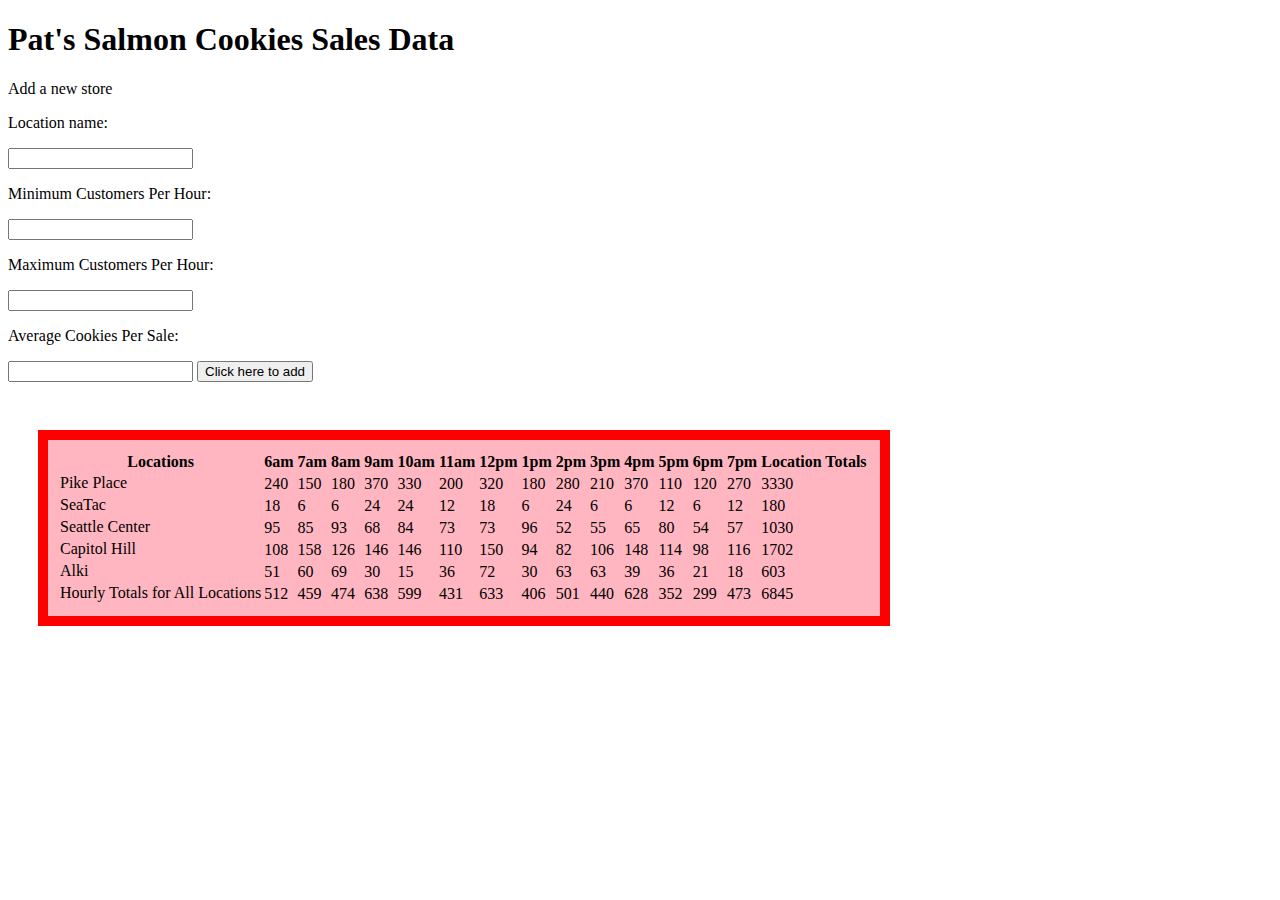
==== sales.html @ 4c940baf "got table working" ====
<!DOCTYPE html>
<html>
<head>
    <meta charset="utf-8" />
    <meta http-equiv="X-UA-Compatible" content="IE=edge">
    <title>Sales Page</title>
    <meta name="viewport" content="width=device-width, initial-scale=1">
    <link rel="stylesheet" href="main.css">
</head>

<body>
    <h1>Pat's Salmon Cookies Sales Data </h1> 
    <div id="new-store"><label>Add a new store </label>
      <form id="add-store">
          <p> Location name: </p>
          <input type="text" id="location">
          <p>Minimum Customers Per Hour: </p>
          <input type="text" id="min">
          <p>Maximum Customers Per Hour:</p>
          <input type="text" id="max">
          <p>Average Cookies Per Sale:</p>
          <input type="text" id="avg">
          <button id="submit" type="submit" onclick="return add(event);"> Click here to add </button>
      </form><br>
    </div>
        
    <table id = 'table'>
        <tr>
          <th>Locations</th>
          <th>6am</th> 
          <th>7am</th> 
          <th>8am</th> 
          <th>9am</th> 
          <th>10am</th> 
          <th>11am</th> 
          <th>12pm</th> 
          <th>1pm</th> 
          <th>2pm</th> 
          <th>3pm</th> 
          <th>4pm</th> 
          <th>5pm</th> 
          <th>6pm</th> 
          <th>7pm</th> 
          <th>Location Totals</th> 
        </tr>
      </table>

      <script type="text/javascript" src="sales.js"></script>
</body>
</html>
---- main.css ----
body {
    font-style: Arial;
}
#table {
    font-style: Georgia;
    background: lightpink;
    box-sizing: border-box; 
    border: 10px solid red;
    padding: 20px;
    margin: 30px;
    padding: 10px;
    height: 150px;
    width: 600 px;
}

.relative {
    position: relative;
    
}

.absolute {
    position: absolute;
    right: 0px;
    top: 5px;
    border: 1px solid green;

}

.fixed {
    position: fixed;
    top: 40%;
    right: 0px;
}

.sticky {
    position: sticky;
    top: 0px;
}

.box.flex {
    display: flex;
}
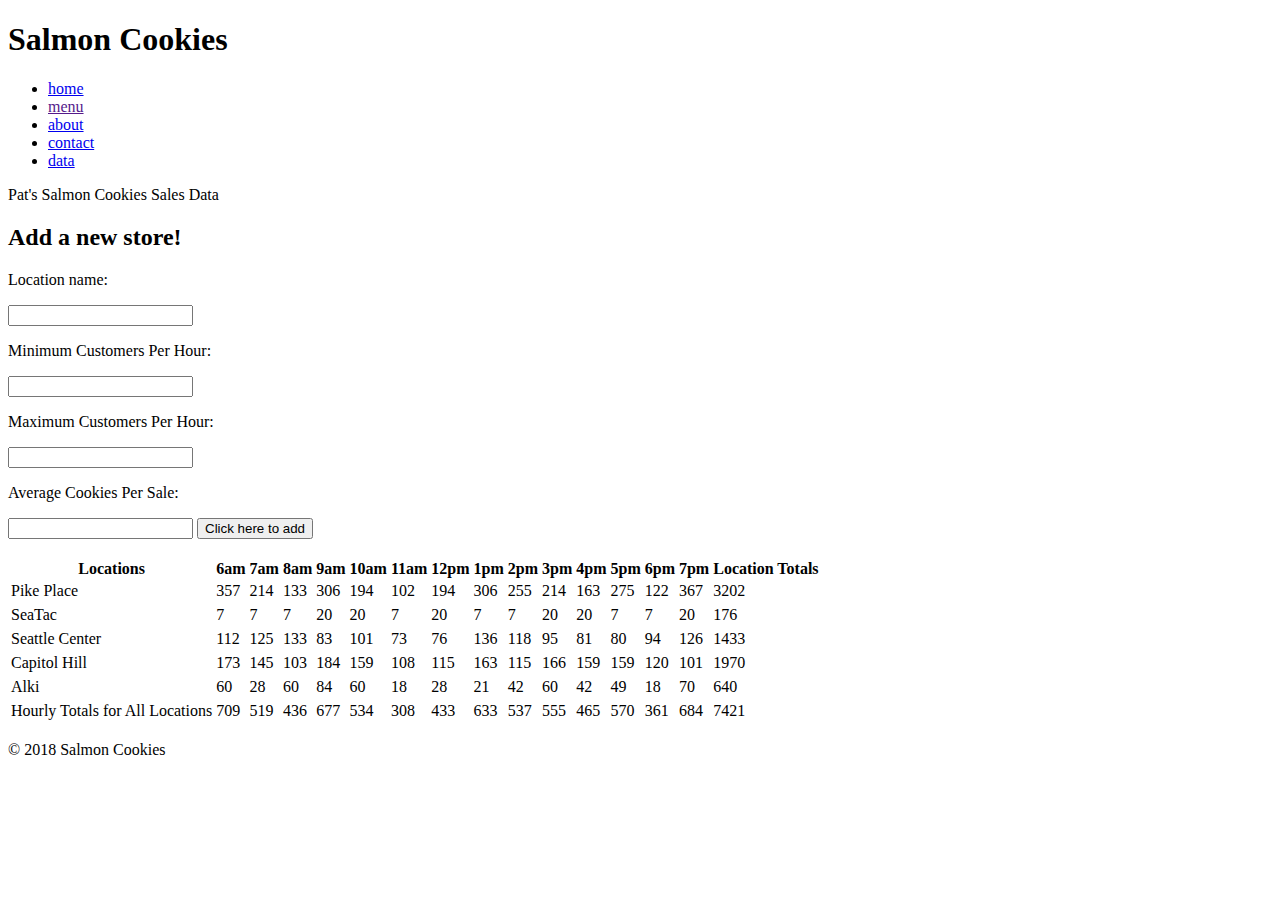
==== commit 4ad76ee0: "table working but not refresh" ====
--- a/sales.html
+++ b/sales.html
@@ -5,46 +5,93 @@
     <meta http-equiv="X-UA-Compatible" content="IE=edge">
     <title>Sales Page</title>
     <meta name="viewport" content="width=device-width, initial-scale=1">
-    <link rel="stylesheet" href="main.css">
+    <link rel="stylesheet" href="css/main.css">
 </head>
 
 <body>
-    <h1>Pat's Salmon Cookies Sales Data </h1> 
-    <div id="new-store"><label>Add a new store </label>
-      <form id="add-store">
-          <p> Location name: </p>
-          <input type="text" id="location">
-          <p>Minimum Customers Per Hour: </p>
-          <input type="text" id="min">
-          <p>Maximum Customers Per Hour:</p>
-          <input type="text" id="max">
-          <p>Average Cookies Per Sale:</p>
-          <input type="text" id="avg">
-          <button id="submit" type="submit" onclick="return add(event);"> Click here to add </button>
-      </form><br>
-    </div>
+    <div class="wrapper">
+        <header>
+            <h1> Salmon Cookies</h1>
+            <nav>
+                <ul>
+                    <li><a href=".." class="current">home</a></li> 
+                    <li><a href="">menu</a></li>
+                    <li><a href=about.html>about</a></li>
+                    <li><a href=contact.html>contact</a></li>
+                    <li><a href=sales.html>data</a></li>
+                </ul> 
+            </nav>
+        </header>
+        <div class = "company-name">
+                Pat's Salmon Cookies Sales Data
+        </div>
+
+        <div id="new-store"><h2>Add a new store! </h2>
+          <form id="add-store">
+              <p> Location name: </p>
+              <input type="text" name="location" required>
+              <p>Minimum Customers Per Hour: </p>
+              <input type="tsext" name="min" required>
+              <p>Maximum Customers Per Hour:</p>
+              <input type="text" name="max" required>
+              <p>Average Cookies Per Sale:</p>
+              <input type="text" name="avg" required>
+              <button id="submit"> Click here to add </button>
+          </form><br>
+        </div>
+            
+    
+        <div>
+            <table id="table">
+                <thead>
+                    <tr>
+                        <th>Locations</th>
+                        <th>6am</th> 
+                        <th>7am</th> 
+                        <th>8am</th> 
+                        <th>9am</th> 
+                        <th>10am</th> 
+                        <th>11am</th> 
+                        <th>12pm</th> 
+                        <th>1pm</th> 
+                        <th>2pm</th> 
+                        <th>3pm</th> 
+                        <th>4pm</th> 
+                        <th>5pm</th> 
+                        <th>6pm</th> 
+                        <th>7pm</th> 
+                        <th>Location Totals</th> 
+                    </tr>
+                    </thead>
+                    <tbody id="tbody">
+ 
+                    </tbody>
+                    <tfoot id ="tfoot">
+
+                    </tfoot>
+            </table>
         
-    <table id = 'table'>
-        <tr>
-          <th>Locations</th>
-          <th>6am</th> 
-          <th>7am</th> 
-          <th>8am</th> 
-          <th>9am</th> 
-          <th>10am</th> 
-          <th>11am</th> 
-          <th>12pm</th> 
-          <th>1pm</th> 
-          <th>2pm</th> 
-          <th>3pm</th> 
-          <th>4pm</th> 
-          <th>5pm</th> 
-          <th>6pm</th> 
-          <th>7pm</th> 
-          <th>Location Totals</th> 
-        </tr>
-      </table>
+            <template id="store-template">
+                    <tr>
+                    <td></td>
+                    </tr>
+            </template>
 
-      <script type="text/javascript" src="sales.js"></script>
+            <p id="form-error" class="error"></p>
+
+        </div>
+
+            <script src="js/toDOM.js"></script>
+            <script src="js/stores.js"></script>
+            <script src="js/store-table.js"></script>
+            <script src="js/grand-totals.js"></script>
+            <script src="js/store-form.js"></script>
+            <script src="js/index.js"></script>
+
+
+        <footer>
+            &copy; 2018 Salmon Cookies
+        </footer>
+    </div><!-- .wrapper -->
 </body>
-</html>+</html>
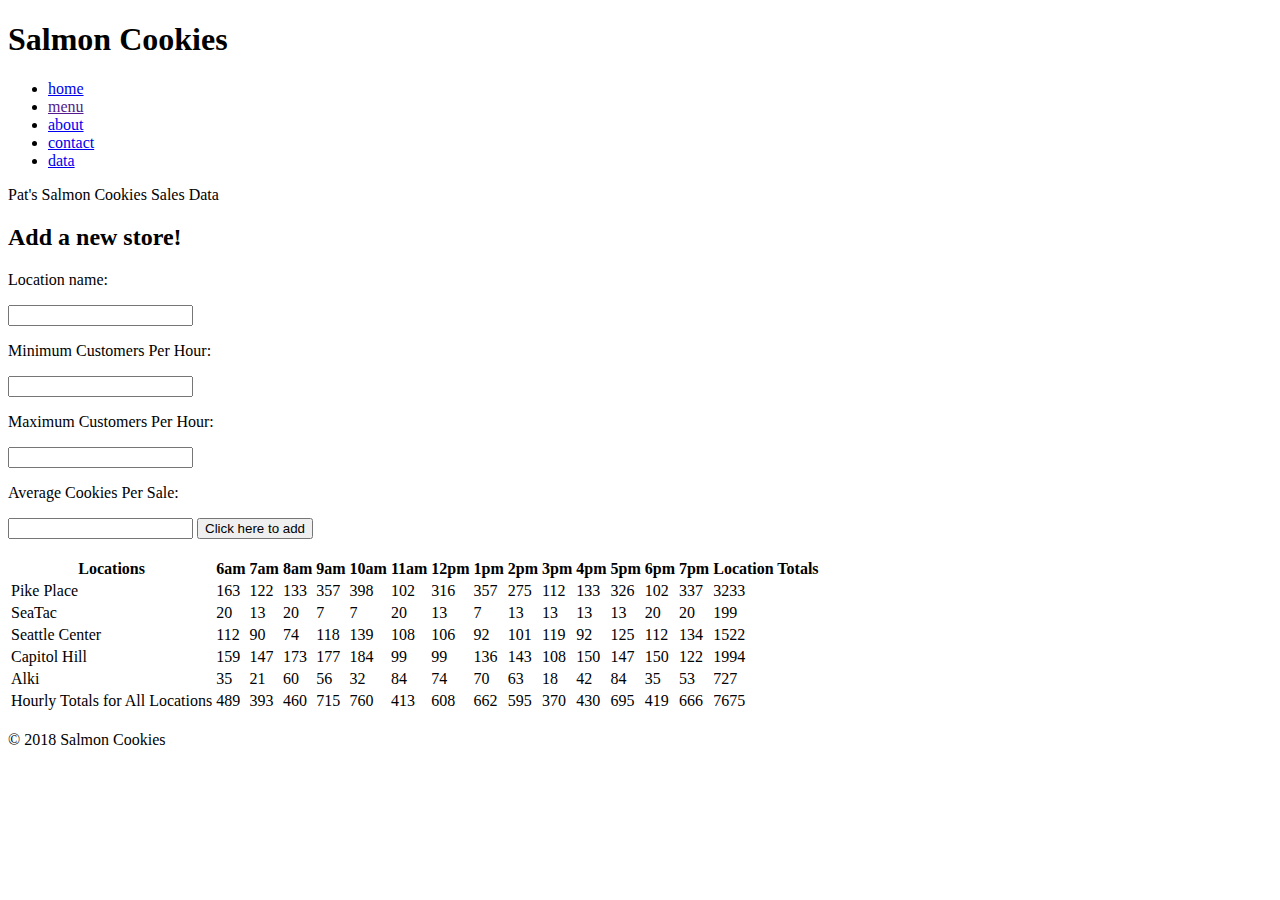
==== commit bd1a1fa7: "everything works" ====
--- a/sales.html
+++ b/sales.html
@@ -31,7 +31,7 @@
               <p> Location name: </p>
               <input type="text" name="location" required>
               <p>Minimum Customers Per Hour: </p>
-              <input type="tsext" name="min" required>
+              <input type="text" name="min" required>
               <p>Maximum Customers Per Hour:</p>
               <input type="text" name="max" required>
               <p>Average Cookies Per Sale:</p>
@@ -40,7 +40,6 @@
           </form><br>
         </div>
             
-    
         <div>
             <table id="table">
                 <thead>
@@ -62,13 +61,13 @@
                         <th>7pm</th> 
                         <th>Location Totals</th> 
                     </tr>
-                    </thead>
-                    <tbody id="tbody">
- 
-                    </tbody>
-                    <tfoot id ="tfoot">
+                </thead>
+                <tbody id="tbody">
 
-                    </tfoot>
+                </tbody>
+                <tfoot id ="tfoot">
+
+                </tfoot>
             </table>
         
             <template id="store-template">
@@ -77,6 +76,7 @@
                     </tr>
             </template>
 
+
             <p id="form-error" class="error"></p>
 
         </div>
@@ -84,7 +84,7 @@
             <script src="js/toDOM.js"></script>
             <script src="js/stores.js"></script>
             <script src="js/store-table.js"></script>
-            <script src="js/grand-totals.js"></script>
+            <script src="js/grand-totals.js"></script> 
             <script src="js/store-form.js"></script>
             <script src="js/index.js"></script>
 
